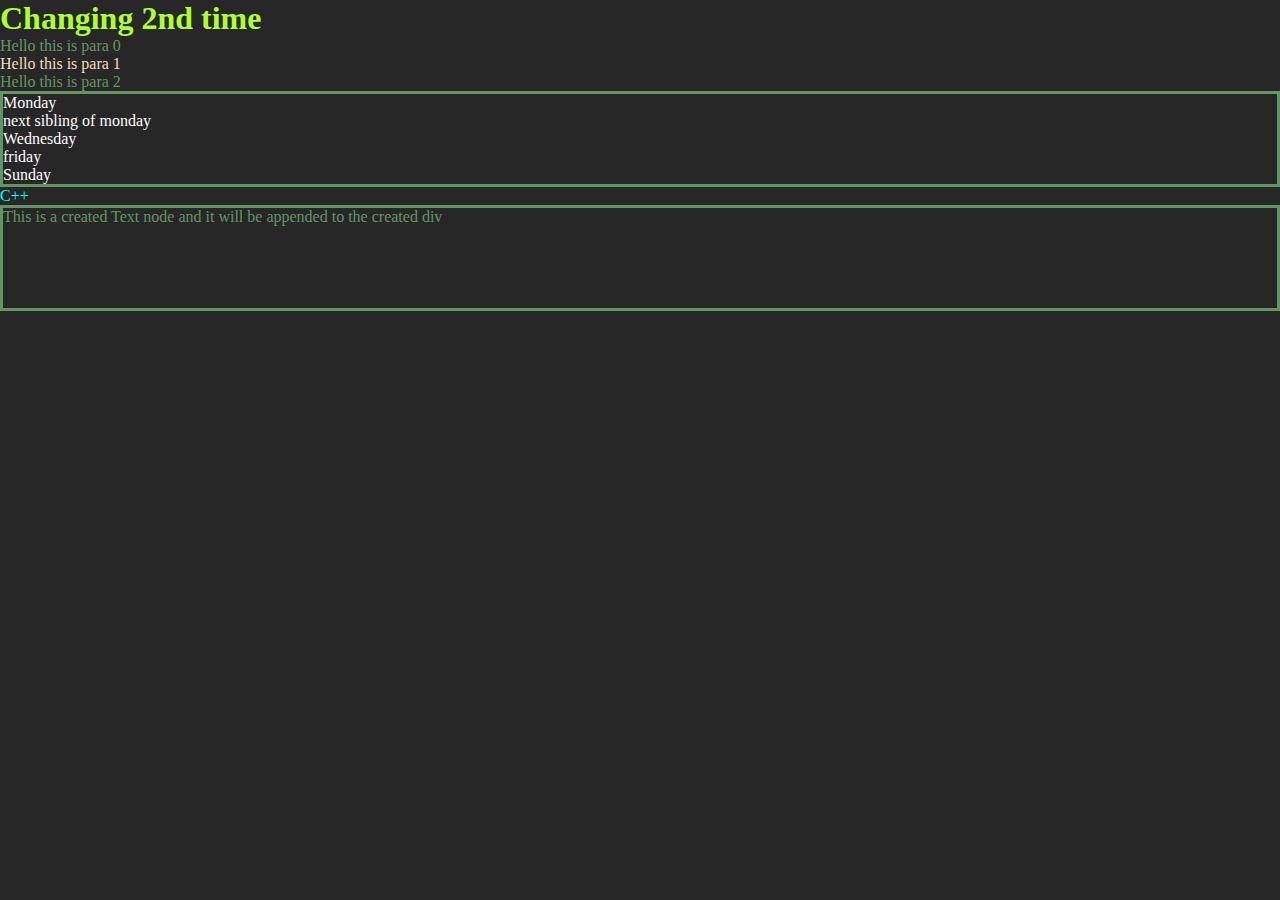
==== index.html @ aeb97e16 "js changes" ====
<!DOCTYPE html>
<html lang="en">
<head>
  <title>BATMAN</title>
</head>
<link rel="stylesheet" href="new.css">

<body>
  <div class="bg">
    <h1 id = "heading1" class="heading">DOM Intro</h1>
    <p class="paras">Lorem ipsum dolor sit amet consectetur</p>
    <p class="paras">Lorem ipsum dolor sit amet.</p>
    <p class="paras">Lorem ipsum dolor sit amet consectetur.</p>
  </div>
  <div class="day_parent">
    <div class="day">Monday</div>
    <div class="day">Tuesday</div>
    <div class="day">Wednesday</div>
    <div class="day">friday</div>
    <div class="day">Sunday</div>
  </div>

  <ul class="languages">
    <li class="lang">Javascript</li>
  </ul>
</body>
  <script src="new.js"></script>
</html>
---- new.css ----
*{
  margin: 0;
  padding: 0;
}

body {
  background-color: rgba(0, 0, 0, 0.849);
  color: rgb(98, 150, 97);
}
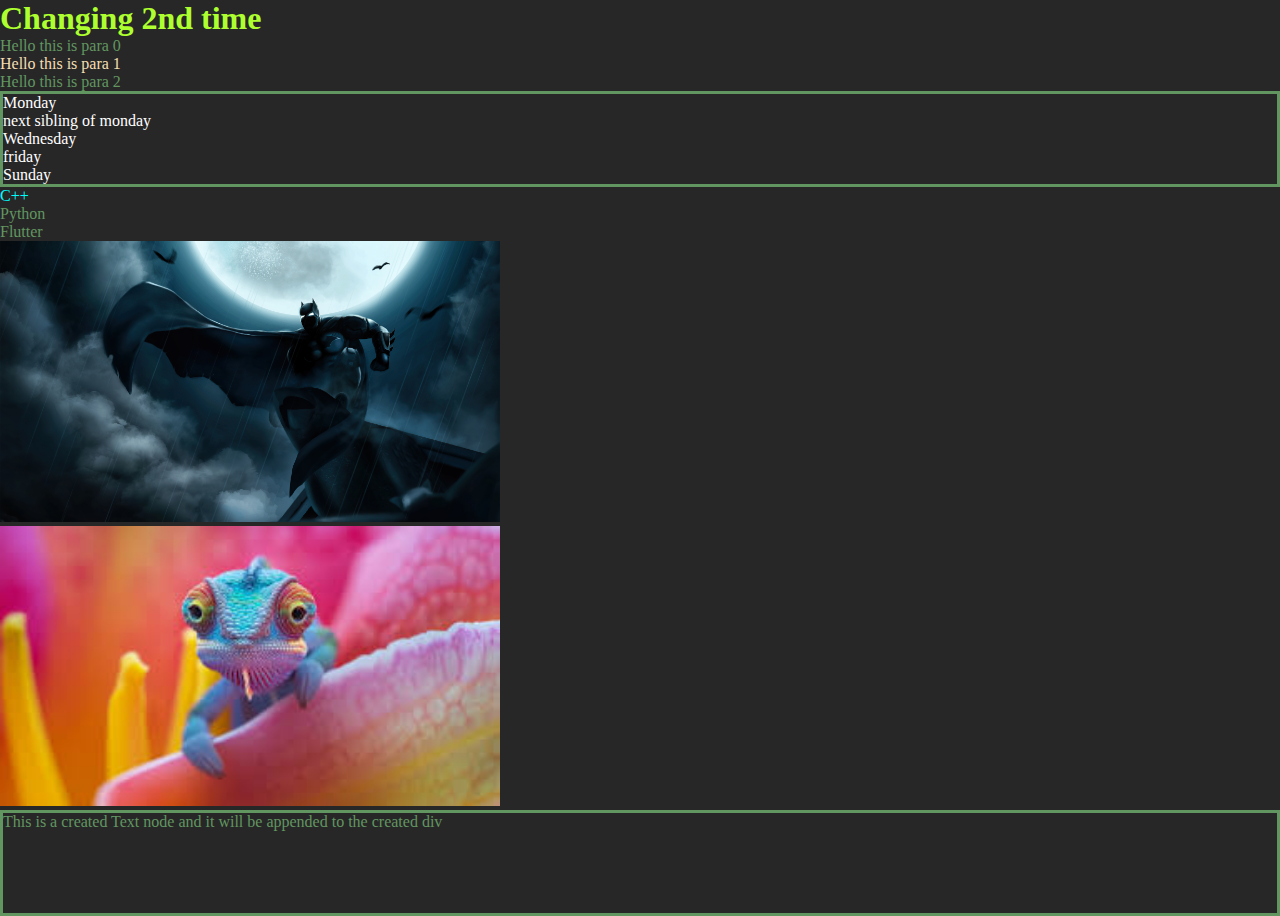
==== commit 47814181: "js changes" ====
--- a/index.html
+++ b/index.html
@@ -23,6 +23,14 @@
   <ul class="languages">
     <li class="lang">Javascript</li>
   </ul>
+  <ul id="images">
+    <li>
+      <img class = "imgs" id="batman" src="batman.jpg" alt="">
+    </li>
+    <li>
+      <img class = "imgs" id="girgit" src="images.jpg" alt="">
+    </li>
+  </ul>
 </body>
   <script src="new.js"></script>
 </html>--- a/new.css
+++ b/new.css
@@ -6,4 +6,7 @@
 body {
   background-color: rgba(0, 0, 0, 0.849);
   color: rgb(98, 150, 97);
+}
+.imgs{
+  width: 500px;
 }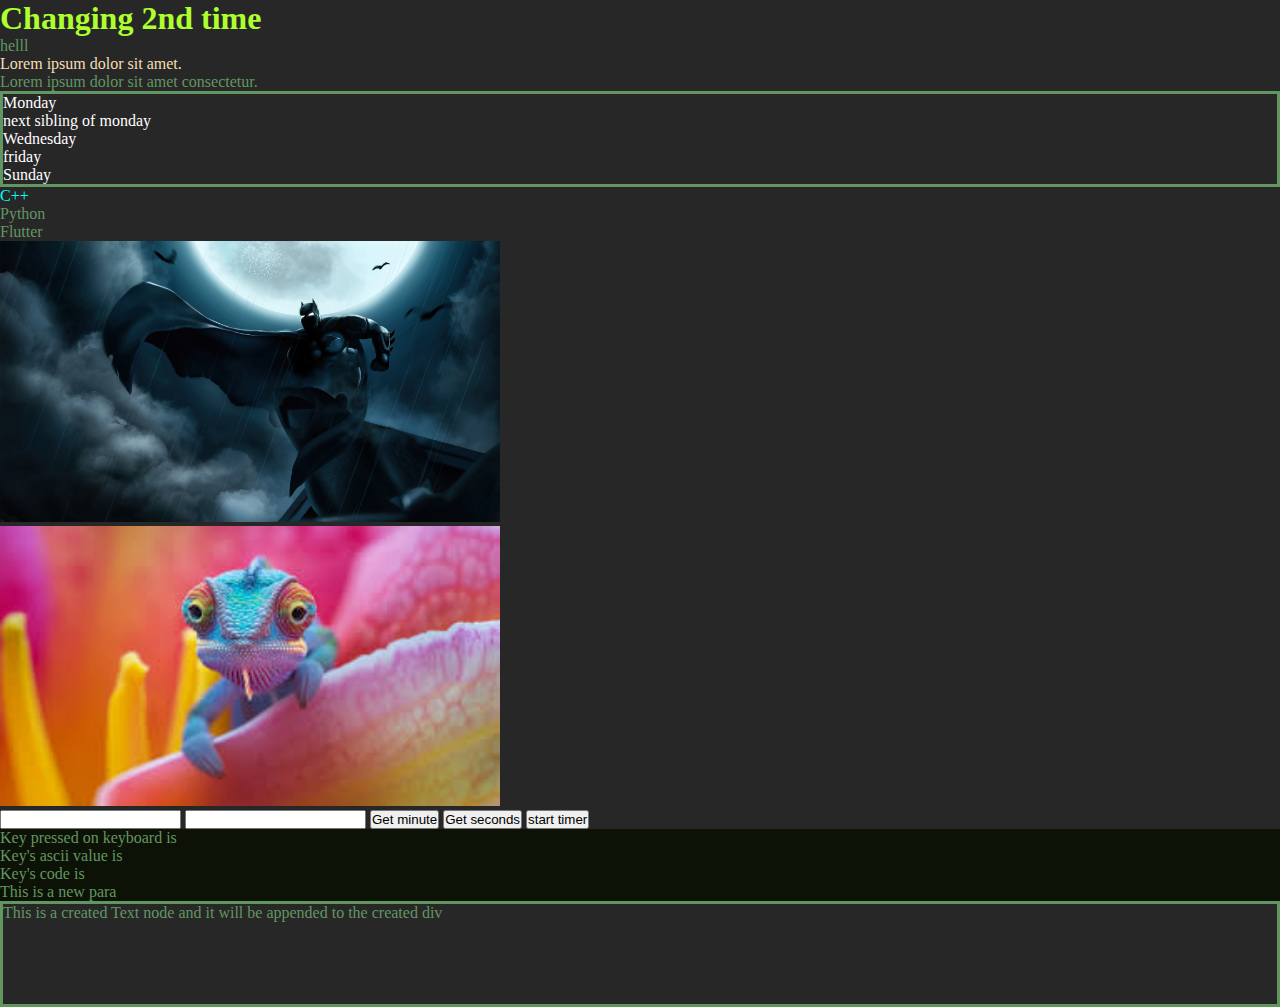
==== commit 37adacb0: "js changes" ====
--- a/index.html
+++ b/index.html
@@ -31,6 +31,17 @@
       <img class = "imgs" id="girgit" src="images.jpg" alt="">
     </li>
   </ul>
+<input type="text" id="min">
+<input type="text" id="sec">
+<button id="get_min">Get minute</button>
+<button id="get_sec">Get seconds</button>
+<button id="start_timer">start timer</button>
+<div id="key_press_div">
+  <p id="not_para">Key pressed on keyboard is <span id="key"></span></p>
+  <p>Key's ascii value is <span id="key_ascii"></span></p>
+  <p>Key's code is <span id="key_code"></span></p>
+  <p>This is a new para</p>
+</div>
 </body>
   <script src="new.js"></script>
 </html>--- a/new.css
+++ b/new.css
@@ -9,4 +9,7 @@
 }
 .imgs{
   width: 500px;
+}
+#key_press_div{
+  background-color: #0d1206
 }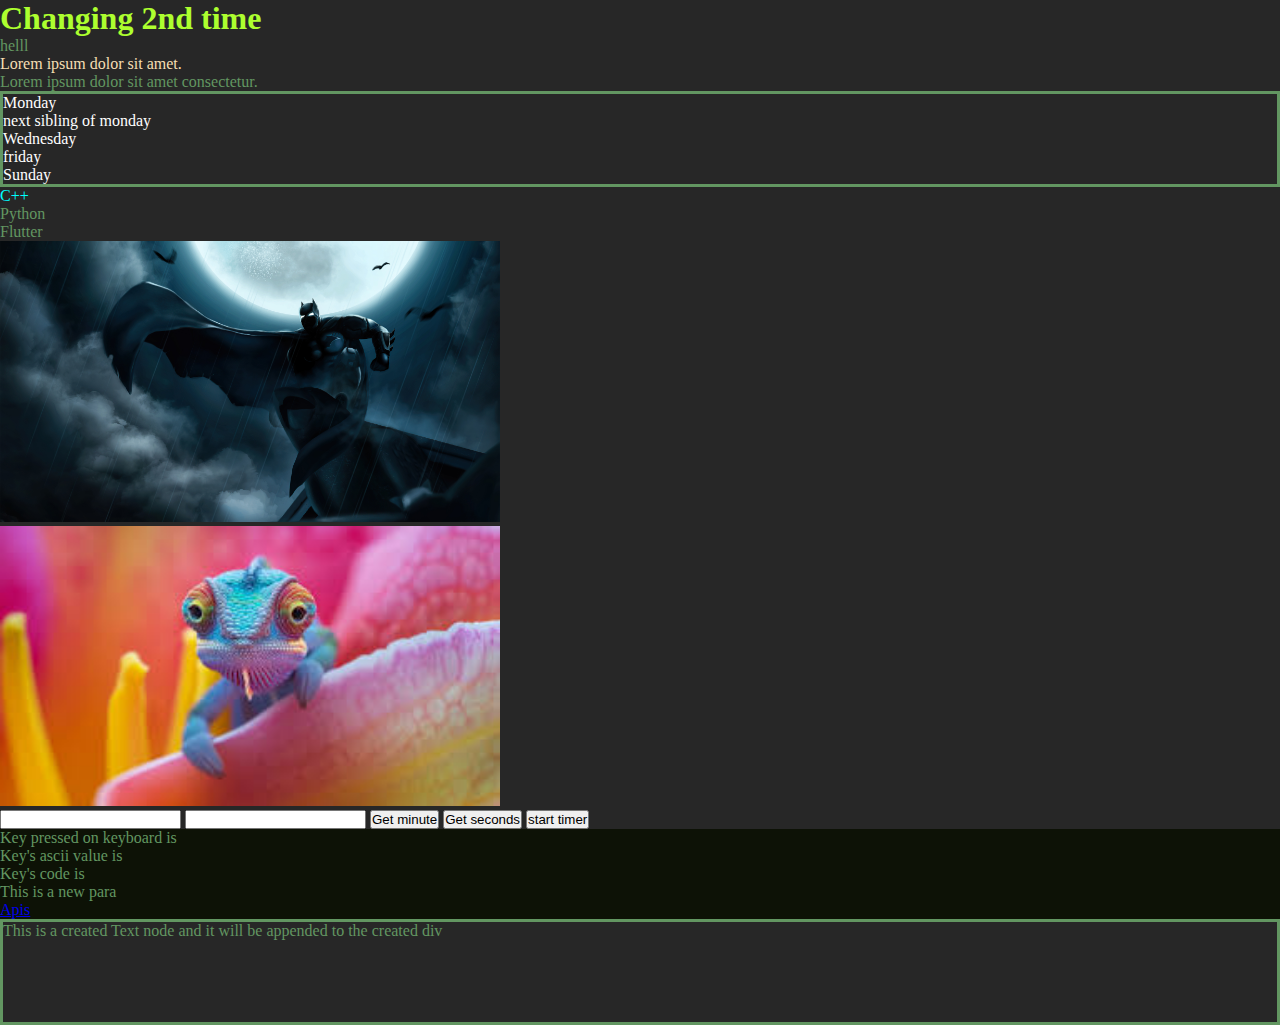
==== commit 4950d7ad: "js changes" ====
--- a/index.html
+++ b/index.html
@@ -41,6 +41,7 @@
   <p>Key's ascii value is <span id="key_ascii"></span></p>
   <p>Key's code is <span id="key_code"></span></p>
   <p>This is a new para</p>
+  <a href="Apis&onwards/apis.html">Apis</a>
 </div>
 </body>
   <script src="new.js"></script>
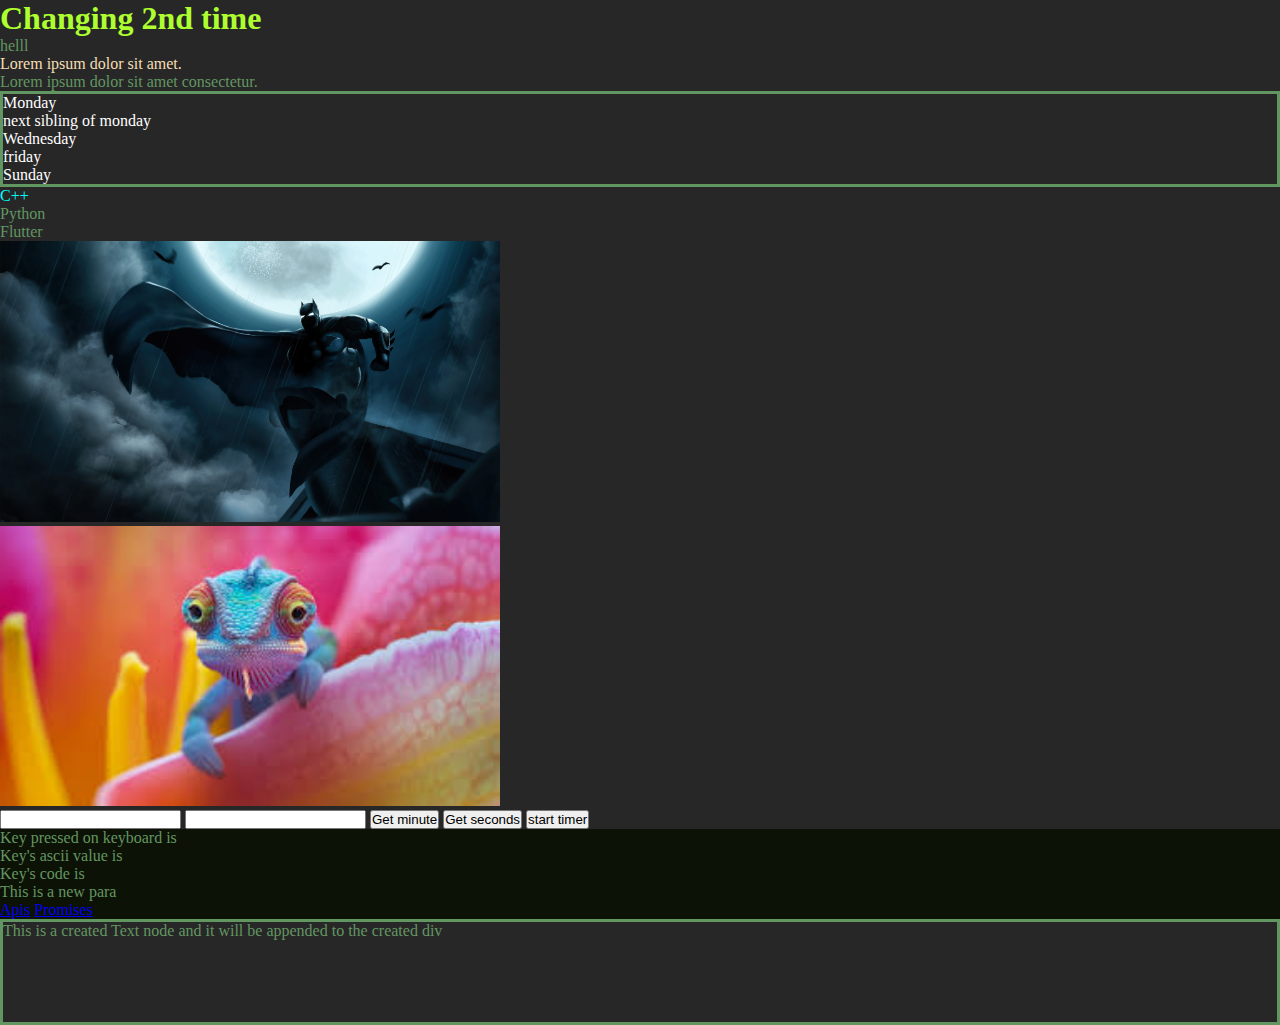
==== commit d9ddc712: "js changes" ====
--- a/index.html
+++ b/index.html
@@ -42,6 +42,7 @@
   <p>Key's code is <span id="key_code"></span></p>
   <p>This is a new para</p>
   <a href="Apis&onwards/apis.html">Apis</a>
+  <a href="Promise/promise.html">Promises</a>
 </div>
 </body>
   <script src="new.js"></script>
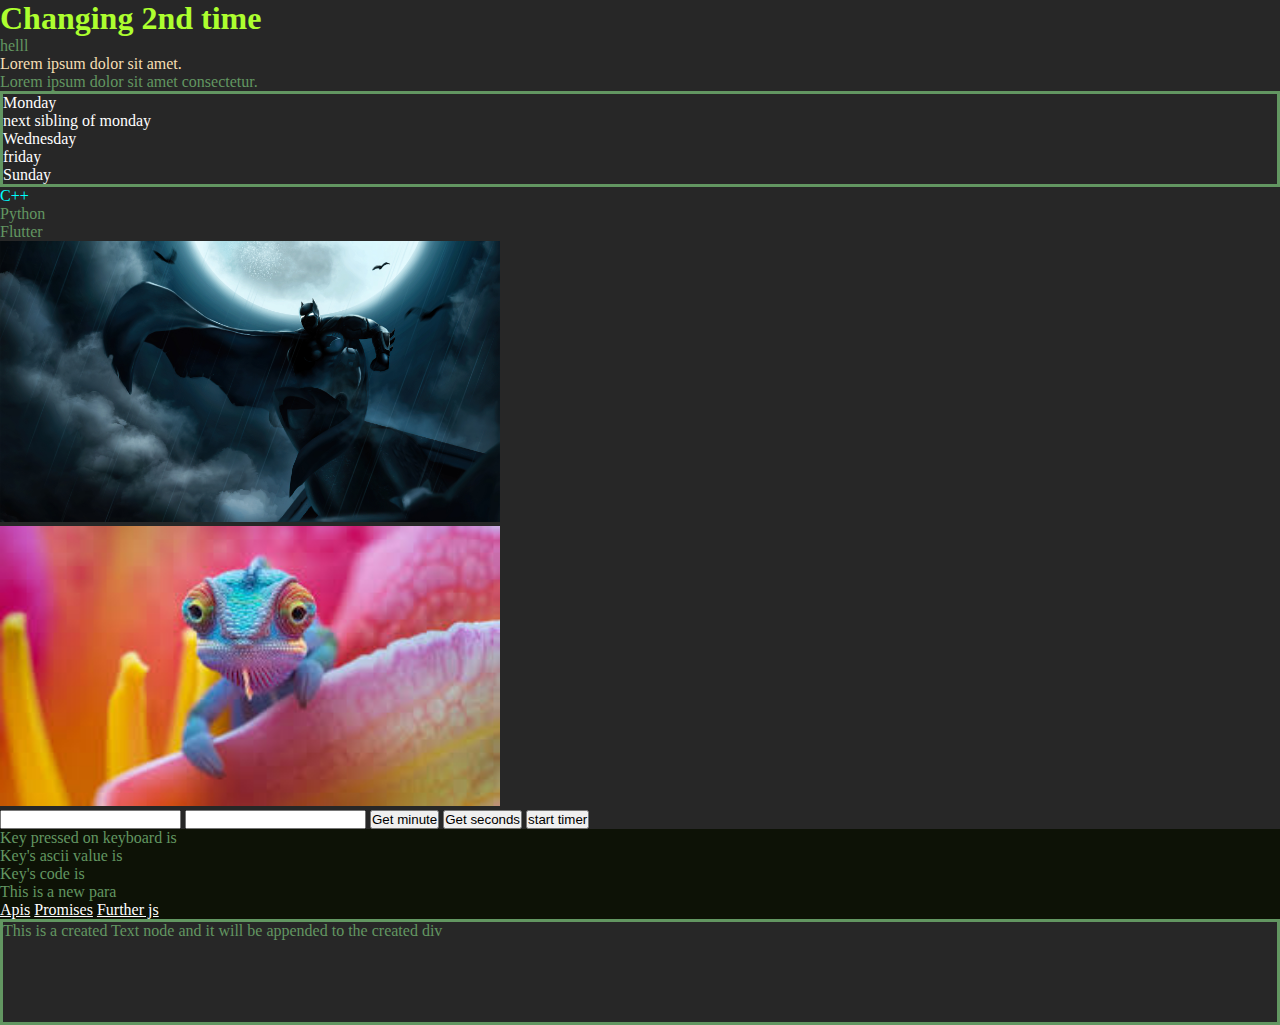
==== commit d5d36d94: "js changes" ====
--- a/index.html
+++ b/index.html
@@ -43,6 +43,7 @@
   <p>This is a new para</p>
   <a href="Apis&onwards/apis.html">Apis</a>
   <a href="Promise/promise.html">Promises</a>
+  <a href="Furtherjs/further.html">Further js</a>
 </div>
 </body>
   <script src="new.js"></script>
--- a/new.css
+++ b/new.css
@@ -12,4 +12,7 @@
 }
 #key_press_div{
   background-color: #0d1206
+}
+a{
+  color: white;
 }